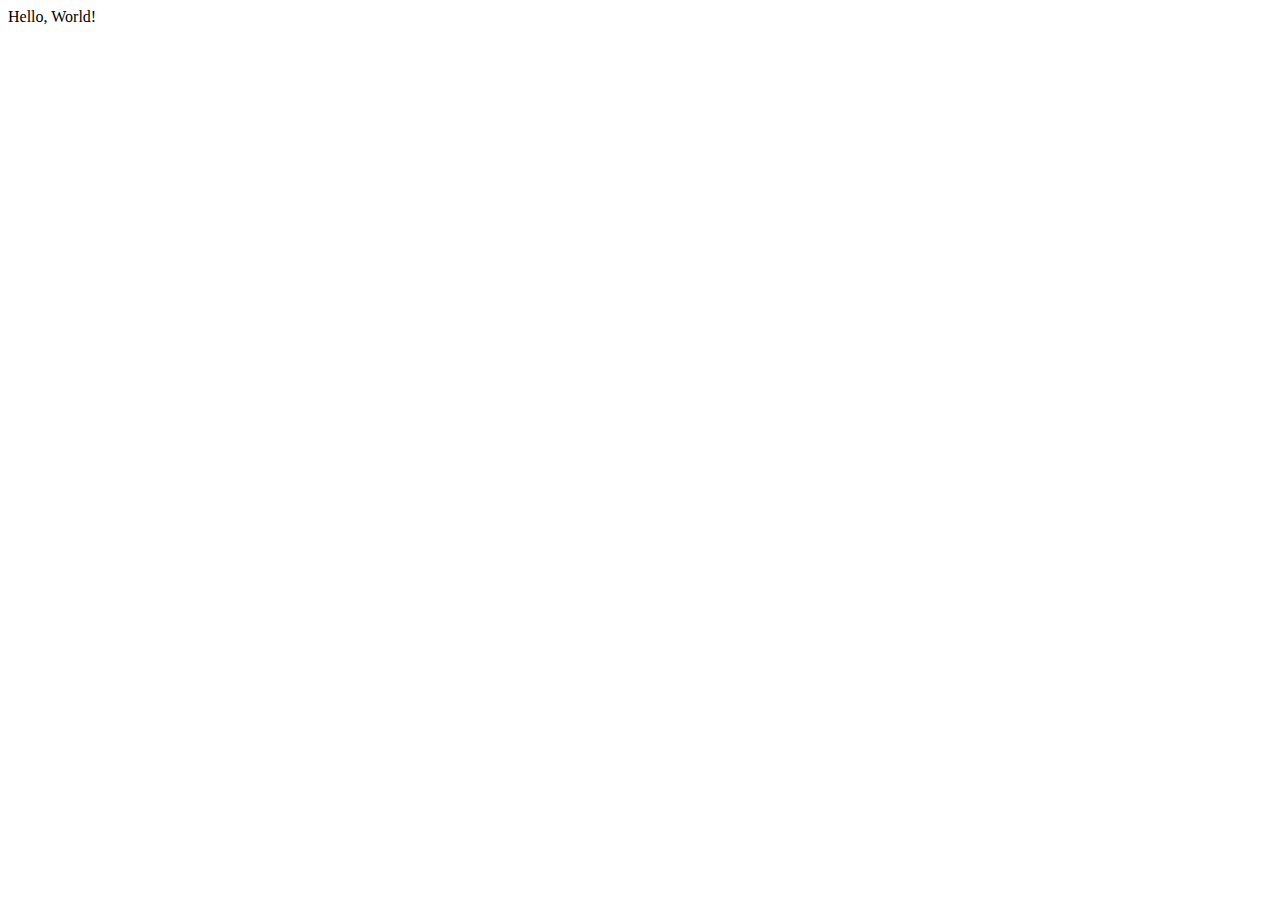
==== Prabash/hello.html @ 2c24ec6b "Create hello.html" ====
<!DOCTYPE html>
<html lang="en">
<head>
    <meta charset="UTF-8">
    <meta name="viewport" content="width=device-width, initial-scale=1.0">
    <title>E-learning Dashboard</title>
</head>
<body>
    Hello, World!
</body>
</html>
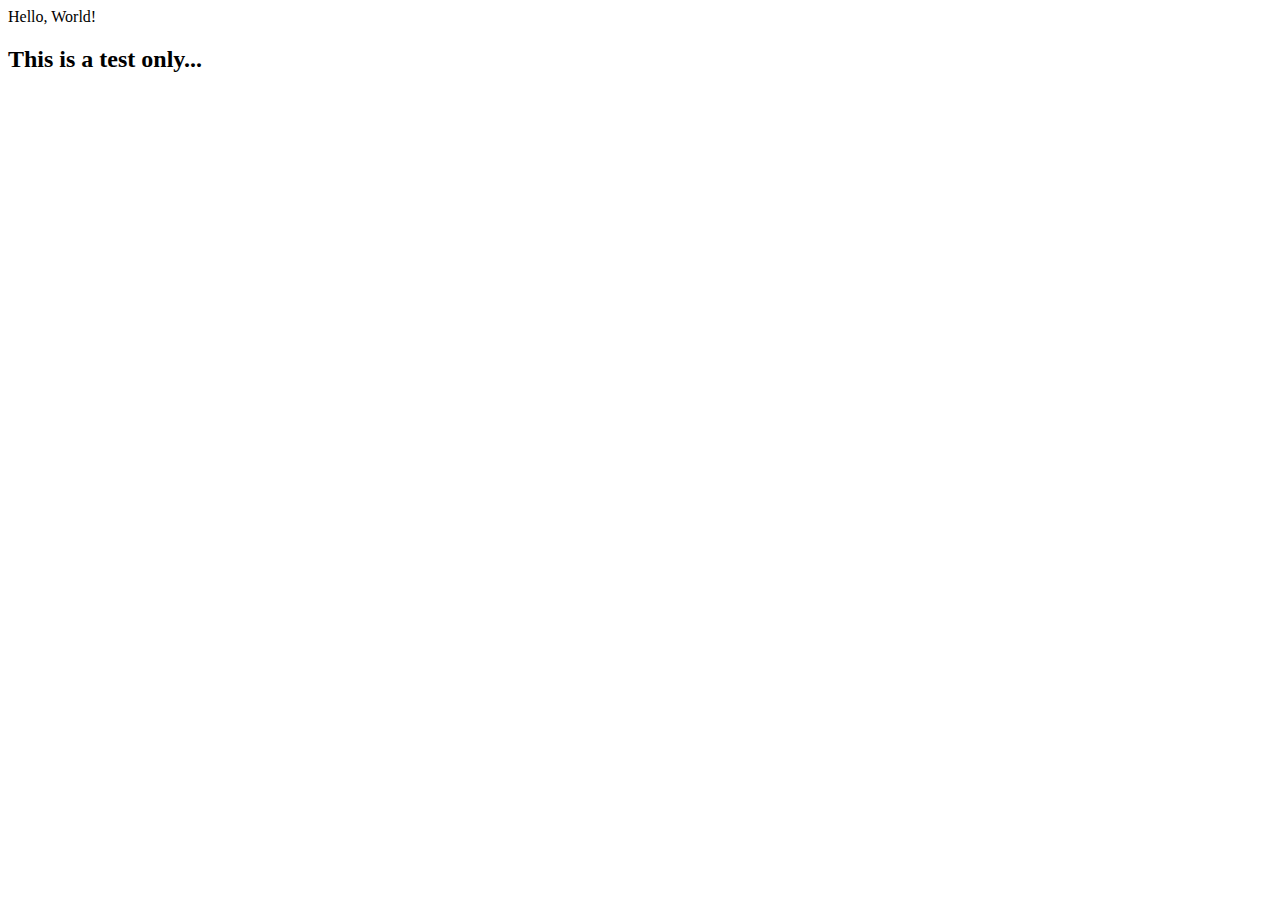
==== commit a13475be: "Tested github by adding a heading" ====
--- a/Prabash/hello.html
+++ b/Prabash/hello.html
@@ -7,5 +7,6 @@
 </head>
 <body>
     Hello, World!
+	<h2>This is a test only...</h2>
 </body>
 </html>
